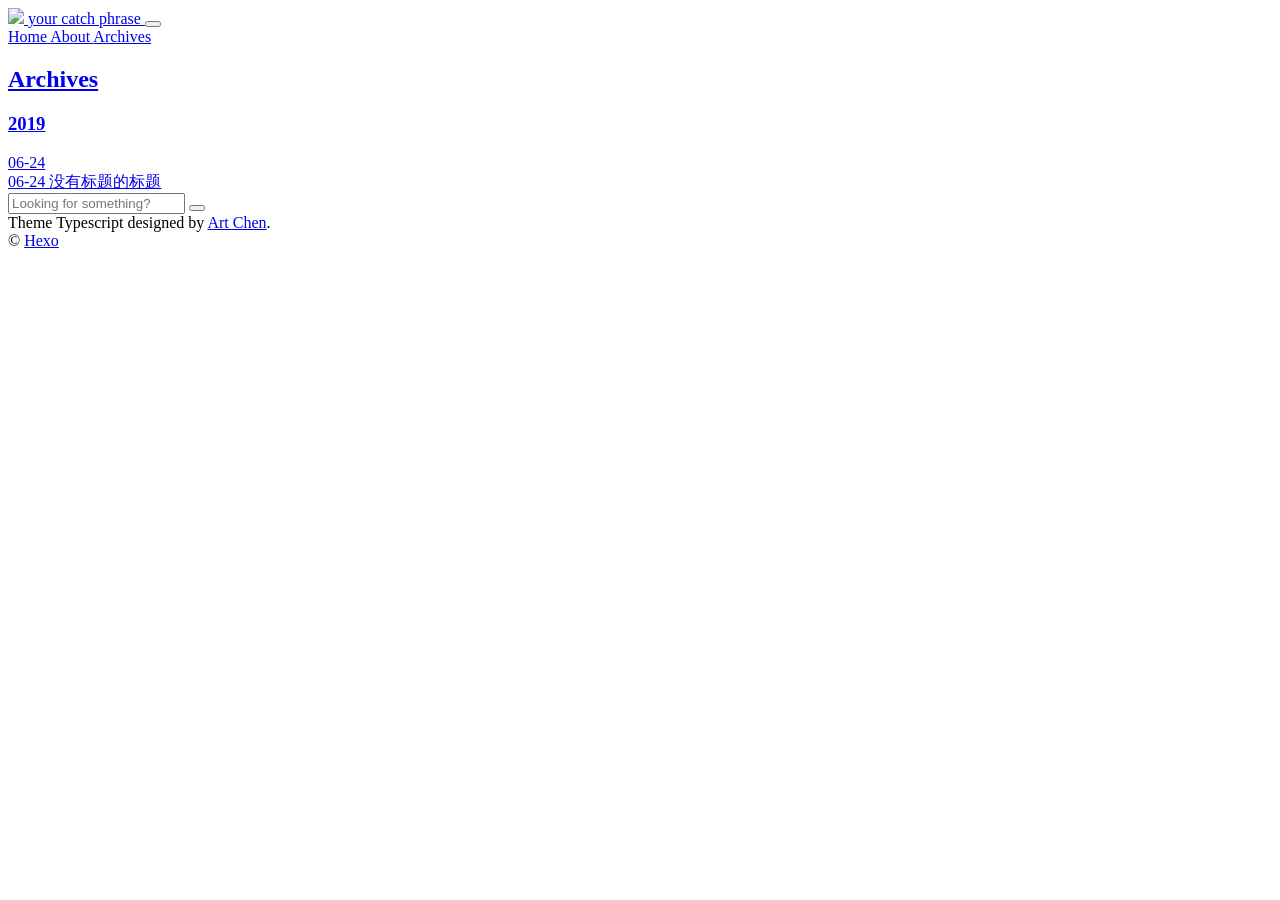
==== archives/index.html @ 8428f123 "Site updated: 2019-06-24 15:34:27" ====
<!DOCTYPE html><html><head><meta name="generator" content="Hexo 3.9.0"><meta charset="utf-8"><meta http-equiv="X-UA-Compatible" content="IE=edge"><title>Archives | Hexo</title><meta name="description" content="A minimal hexo theme."><meta name="keywords" content="hexo,theme,minimal,otakism"><meta name="HandheldFriendly" content="True"><meta name="apple-mobile-web-app-capable" content="yes"><meta name="viewport" content="width=device-width,initial-scale=1,maximum-scale=1"><meta property="og:type" content="website"><meta property="og:title" content="Hexo"><meta property="og:url" content="https://llokel.github.io/iceleaf/archives/index.html"><meta property="og:site_name" content="Hexo"><meta property="og:locale" content="default"><meta name="twitter:card" content="summary"><meta name="twitter:title" content="Hexo"><link rel="icon" href="/favicon.png"><script type="text/javascript">var HexoConfig={root:"/iceleaf/",search:{enabled:"true"}}</script><link href="https://fonts.googleapis.com/css?family=Inconsolata|Roboto:300,400,700" rel="stylesheet"><link rel="stylesheet" href="/iceleaf/style.css"><script>function setLoadingBarProgress(e){document.getElementById("loading-bar").style.width=e+"%"}</script></head></html><body><div id="loading-bar-wrapper"><div id="loading-bar"></div></div><script>setLoadingBarProgress(20)</script><div id="site-wrapper"><header id="header"><div id="header-wrapper" class="clearfix"><a id="logo" href="/iceleaf/"><img src="/iceleaf/images/logo.png"> <span id="site-desc">your catch phrase </span></a><button id="site-nav-switch"><span class="icon icon-menu"></span></button></div><aside id="site-menu"><nav><a href="/iceleaf/" class="nav-home nav">Home </a><a href="/iceleaf/about" class="nav-about nav">About </a><a href="/iceleaf/archives" class="nav-archives nav">Archives</a></nav></aside></header><script>setLoadingBarProgress(40)</script><main id="main" role="main"><article id="archive-page" class="post article white-box"><h2 class="title"><a href="/archives">Archives</a></h2><section class="archive"><h3 class="archive-item archive-year"><a id="archive-year-2019" href="/archives/2019/">2019</a></h3><div class="archive-item archive-post"><a href="/iceleaf/2019/06/24/hello-world/"><time>06-24</time> <span class="title"></span></a></div><div class="archive-item archive-post"><a href="/iceleaf/2019/06/24/talking/"><time>06-24</time> <span class="title">没有标题的标题</span></a></div></section></article><script>setLoadingBarProgress(60)</script></main><footer id="footer" class="clearfix"><div class="search"><form name="searchform" id="searchform" class="u-search-form"><input type="text" id="searchinput" class="u-search-input" placeholder="Looking for something?"> <button type="submit" id="u-search-btn-submit" class="u-search-btn-submit"><span class="icon icon-search"></span></button></form></div><div class="social-wrapper"><a href="/atom.xml" class="social rss" target="_blank" rel="external"><span class="icon icon-rss"></span></a></div><div>Theme <span class="codename">Typescript</span> designed by <a href="http://rakugaki.me/" target="_blank">Art Chen</a>.</div><div>&copy; <a href="/">Hexo</a></div></footer><script>setLoadingBarProgress(80)</script></div><script src="https://code.jquery.com/jquery-2.1.4.min.js"></script><script>window.jQuery||document.write('<script src="/js/jquery.min.js"><\/script>')</script><script src="/iceleaf/js/jquery.fitvids.js"></script><script>var GOOGLE_CUSTOM_SEARCH_API_KEY="",GOOGLE_CUSTOM_SEARCH_ENGINE_ID="",ALGOLIA_API_KEY="",ALGOLIA_APP_ID="",ALGOLIA_INDEX_NAME="",AZURE_SERVICE_NAME="",AZURE_INDEX_NAME="",AZURE_QUERY_KEY="",SEARCH_SERVICE="google",universalSearchConfig={};"google"===SEARCH_SERVICE?universalSearchConfig={searchService:SEARCH_SERVICE,apiKey:GOOGLE_CUSTOM_SEARCH_API_KEY,engineId:GOOGLE_CUSTOM_SEARCH_ENGINE_ID,imagePath:"/iceleaf/images/"}:"algolia"===SEARCH_SERVICE?universalSearchConfig={searchService:SEARCH_SERVICE,apiKey:ALGOLIA_API_KEY,appId:ALGOLIA_APP_ID,indexName:ALGOLIA_INDEX_NAME,imagePath:"/iceleaf/images/"}:"azure"===SEARCH_SERVICE&&(universalSearchConfig={searchService:SEARCH_SERVICE,serviceName:AZURE_SERVICE_NAME,indexName:AZURE_INDEX_NAME,apiKey:AZURE_QUERY_KEY,imagePath:"/iceleaf/images/"})</script><script src="/iceleaf/js/app.js"></script><script src="/iceleaf/js/search.js"></script><script>setLoadingBarProgress(100)</script></body>
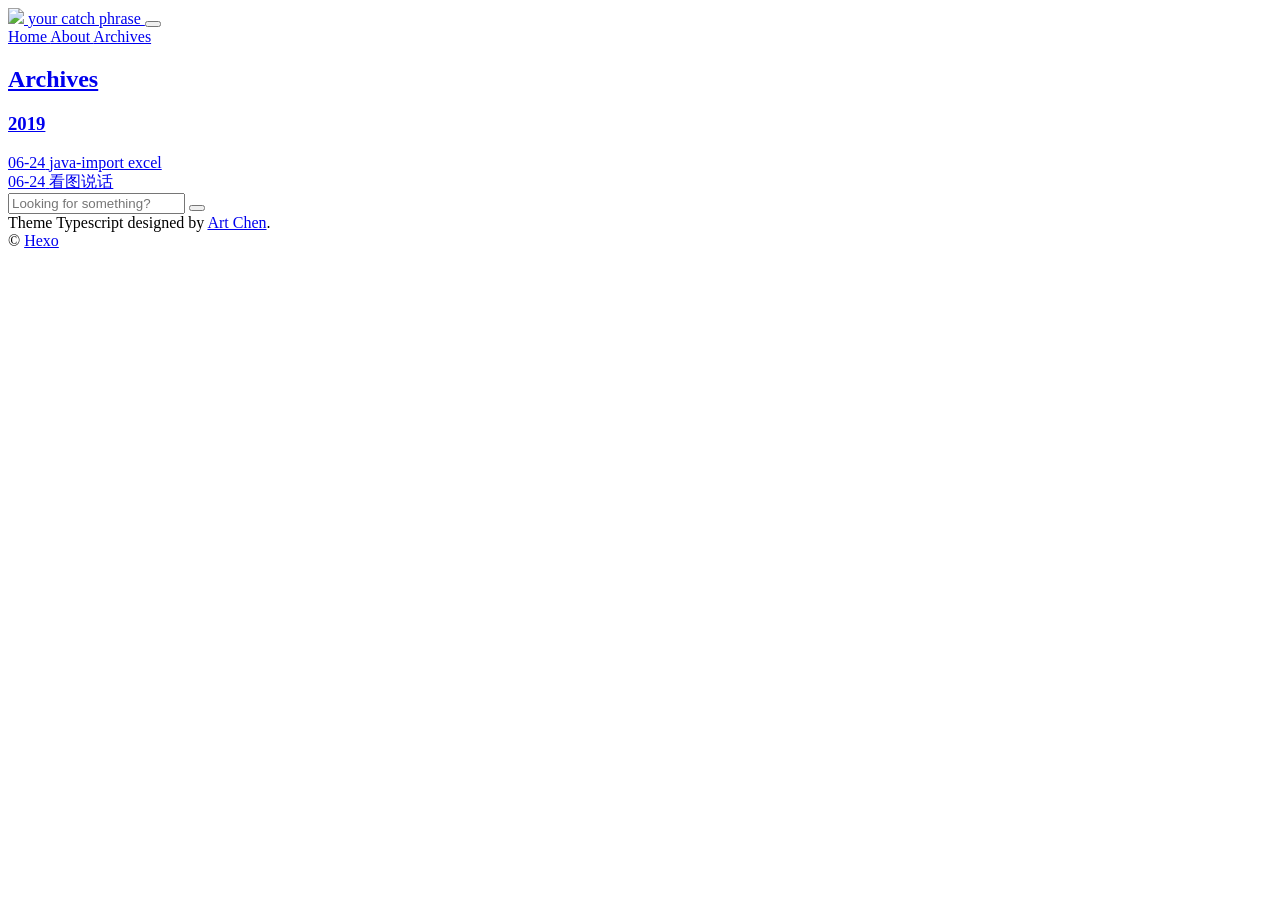
==== commit eb5c1e7c: "Site updated: 2019-06-24 15:47:05" ====
--- a/archives/index.html
+++ b/archives/index.html
@@ -1 +1 @@
-<!DOCTYPE html><html><head><meta name="generator" content="Hexo 3.9.0"><meta charset="utf-8"><meta http-equiv="X-UA-Compatible" content="IE=edge"><title>Archives | Hexo</title><meta name="description" content="A minimal hexo theme."><meta name="keywords" content="hexo,theme,minimal,otakism"><meta name="HandheldFriendly" content="True"><meta name="apple-mobile-web-app-capable" content="yes"><meta name="viewport" content="width=device-width,initial-scale=1,maximum-scale=1"><meta property="og:type" content="website"><meta property="og:title" content="Hexo"><meta property="og:url" content="https://llokel.github.io/iceleaf/archives/index.html"><meta property="og:site_name" content="Hexo"><meta property="og:locale" content="default"><meta name="twitter:card" content="summary"><meta name="twitter:title" content="Hexo"><link rel="icon" href="/favicon.png"><script type="text/javascript">var HexoConfig={root:"/iceleaf/",search:{enabled:"true"}}</script><link href="https://fonts.googleapis.com/css?family=Inconsolata|Roboto:300,400,700" rel="stylesheet"><link rel="stylesheet" href="/iceleaf/style.css"><script>function setLoadingBarProgress(e){document.getElementById("loading-bar").style.width=e+"%"}</script></head></html><body><div id="loading-bar-wrapper"><div id="loading-bar"></div></div><script>setLoadingBarProgress(20)</script><div id="site-wrapper"><header id="header"><div id="header-wrapper" class="clearfix"><a id="logo" href="/iceleaf/"><img src="/iceleaf/images/logo.png"> <span id="site-desc">your catch phrase </span></a><button id="site-nav-switch"><span class="icon icon-menu"></span></button></div><aside id="site-menu"><nav><a href="/iceleaf/" class="nav-home nav">Home </a><a href="/iceleaf/about" class="nav-about nav">About </a><a href="/iceleaf/archives" class="nav-archives nav">Archives</a></nav></aside></header><script>setLoadingBarProgress(40)</script><main id="main" role="main"><article id="archive-page" class="post article white-box"><h2 class="title"><a href="/archives">Archives</a></h2><section class="archive"><h3 class="archive-item archive-year"><a id="archive-year-2019" href="/archives/2019/">2019</a></h3><div class="archive-item archive-post"><a href="/iceleaf/2019/06/24/hello-world/"><time>06-24</time> <span class="title"></span></a></div><div class="archive-item archive-post"><a href="/iceleaf/2019/06/24/talking/"><time>06-24</time> <span class="title">没有标题的标题</span></a></div></section></article><script>setLoadingBarProgress(60)</script></main><footer id="footer" class="clearfix"><div class="search"><form name="searchform" id="searchform" class="u-search-form"><input type="text" id="searchinput" class="u-search-input" placeholder="Looking for something?"> <button type="submit" id="u-search-btn-submit" class="u-search-btn-submit"><span class="icon icon-search"></span></button></form></div><div class="social-wrapper"><a href="/atom.xml" class="social rss" target="_blank" rel="external"><span class="icon icon-rss"></span></a></div><div>Theme <span class="codename">Typescript</span> designed by <a href="http://rakugaki.me/" target="_blank">Art Chen</a>.</div><div>&copy; <a href="/">Hexo</a></div></footer><script>setLoadingBarProgress(80)</script></div><script src="https://code.jquery.com/jquery-2.1.4.min.js"></script><script>window.jQuery||document.write('<script src="/js/jquery.min.js"><\/script>')</script><script src="/iceleaf/js/jquery.fitvids.js"></script><script>var GOOGLE_CUSTOM_SEARCH_API_KEY="",GOOGLE_CUSTOM_SEARCH_ENGINE_ID="",ALGOLIA_API_KEY="",ALGOLIA_APP_ID="",ALGOLIA_INDEX_NAME="",AZURE_SERVICE_NAME="",AZURE_INDEX_NAME="",AZURE_QUERY_KEY="",SEARCH_SERVICE="google",universalSearchConfig={};"google"===SEARCH_SERVICE?universalSearchConfig={searchService:SEARCH_SERVICE,apiKey:GOOGLE_CUSTOM_SEARCH_API_KEY,engineId:GOOGLE_CUSTOM_SEARCH_ENGINE_ID,imagePath:"/iceleaf/images/"}:"algolia"===SEARCH_SERVICE?universalSearchConfig={searchService:SEARCH_SERVICE,apiKey:ALGOLIA_API_KEY,appId:ALGOLIA_APP_ID,indexName:ALGOLIA_INDEX_NAME,imagePath:"/iceleaf/images/"}:"azure"===SEARCH_SERVICE&&(universalSearchConfig={searchService:SEARCH_SERVICE,serviceName:AZURE_SERVICE_NAME,indexName:AZURE_INDEX_NAME,apiKey:AZURE_QUERY_KEY,imagePath:"/iceleaf/images/"})</script><script src="/iceleaf/js/app.js"></script><script src="/iceleaf/js/search.js"></script><script>setLoadingBarProgress(100)</script></body>+<!DOCTYPE html><html><head><meta name="generator" content="Hexo 3.9.0"><meta charset="utf-8"><meta http-equiv="X-UA-Compatible" content="IE=edge"><title>Archives | Hexo</title><meta name="description" content="A minimal hexo theme."><meta name="keywords" content="hexo,theme,minimal,otakism"><meta name="HandheldFriendly" content="True"><meta name="apple-mobile-web-app-capable" content="yes"><meta name="viewport" content="width=device-width,initial-scale=1,maximum-scale=1"><meta property="og:type" content="website"><meta property="og:title" content="Hexo"><meta property="og:url" content="https://llokel.github.io/iceleaf/archives/index.html"><meta property="og:site_name" content="Hexo"><meta property="og:locale" content="default"><meta name="twitter:card" content="summary"><meta name="twitter:title" content="Hexo"><link rel="icon" href="/favicon.png"><script type="text/javascript">var HexoConfig={root:"/iceleaf/",search:{enabled:"true"}}</script><link href="https://fonts.googleapis.com/css?family=Inconsolata|Roboto:300,400,700" rel="stylesheet"><link rel="stylesheet" href="/iceleaf/style.css"><script>function setLoadingBarProgress(e){document.getElementById("loading-bar").style.width=e+"%"}</script></head></html><body><div id="loading-bar-wrapper"><div id="loading-bar"></div></div><script>setLoadingBarProgress(20)</script><div id="site-wrapper"><header id="header"><div id="header-wrapper" class="clearfix"><a id="logo" href="/iceleaf/"><img src="/iceleaf/images/logo.png"> <span id="site-desc">your catch phrase </span></a><button id="site-nav-switch"><span class="icon icon-menu"></span></button></div><aside id="site-menu"><nav><a href="/iceleaf/" class="nav-home nav">Home </a><a href="/iceleaf/about" class="nav-about nav">About </a><a href="/iceleaf/archives" class="nav-archives nav">Archives</a></nav></aside></header><script>setLoadingBarProgress(40)</script><main id="main" role="main"><article id="archive-page" class="post article white-box"><h2 class="title"><a href="/archives">Archives</a></h2><section class="archive"><h3 class="archive-item archive-year"><a id="archive-year-2019" href="/archives/2019/">2019</a></h3><div class="archive-item archive-post"><a href="/iceleaf/2019/06/24/java闲谈/"><time>06-24</time> <span class="title">java-import excel</span></a></div><div class="archive-item archive-post"><a href="/iceleaf/2019/06/24/talking/"><time>06-24</time> <span class="title">看图说话</span></a></div></section></article><script>setLoadingBarProgress(60)</script></main><footer id="footer" class="clearfix"><div class="search"><form name="searchform" id="searchform" class="u-search-form"><input type="text" id="searchinput" class="u-search-input" placeholder="Looking for something?"> <button type="submit" id="u-search-btn-submit" class="u-search-btn-submit"><span class="icon icon-search"></span></button></form></div><div class="social-wrapper"><a href="/atom.xml" class="social rss" target="_blank" rel="external"><span class="icon icon-rss"></span></a></div><div>Theme <span class="codename">Typescript</span> designed by <a href="http://rakugaki.me/" target="_blank">Art Chen</a>.</div><div>&copy; <a href="/">Hexo</a></div></footer><script>setLoadingBarProgress(80)</script></div><script src="https://code.jquery.com/jquery-2.1.4.min.js"></script><script>window.jQuery||document.write('<script src="/js/jquery.min.js"><\/script>')</script><script src="/iceleaf/js/jquery.fitvids.js"></script><script>var GOOGLE_CUSTOM_SEARCH_API_KEY="",GOOGLE_CUSTOM_SEARCH_ENGINE_ID="",ALGOLIA_API_KEY="",ALGOLIA_APP_ID="",ALGOLIA_INDEX_NAME="",AZURE_SERVICE_NAME="",AZURE_INDEX_NAME="",AZURE_QUERY_KEY="",SEARCH_SERVICE="google",universalSearchConfig={};"google"===SEARCH_SERVICE?universalSearchConfig={searchService:SEARCH_SERVICE,apiKey:GOOGLE_CUSTOM_SEARCH_API_KEY,engineId:GOOGLE_CUSTOM_SEARCH_ENGINE_ID,imagePath:"/iceleaf/images/"}:"algolia"===SEARCH_SERVICE?universalSearchConfig={searchService:SEARCH_SERVICE,apiKey:ALGOLIA_API_KEY,appId:ALGOLIA_APP_ID,indexName:ALGOLIA_INDEX_NAME,imagePath:"/iceleaf/images/"}:"azure"===SEARCH_SERVICE&&(universalSearchConfig={searchService:SEARCH_SERVICE,serviceName:AZURE_SERVICE_NAME,indexName:AZURE_INDEX_NAME,apiKey:AZURE_QUERY_KEY,imagePath:"/iceleaf/images/"})</script><script src="/iceleaf/js/app.js"></script><script src="/iceleaf/js/search.js"></script><script>setLoadingBarProgress(100)</script></body>
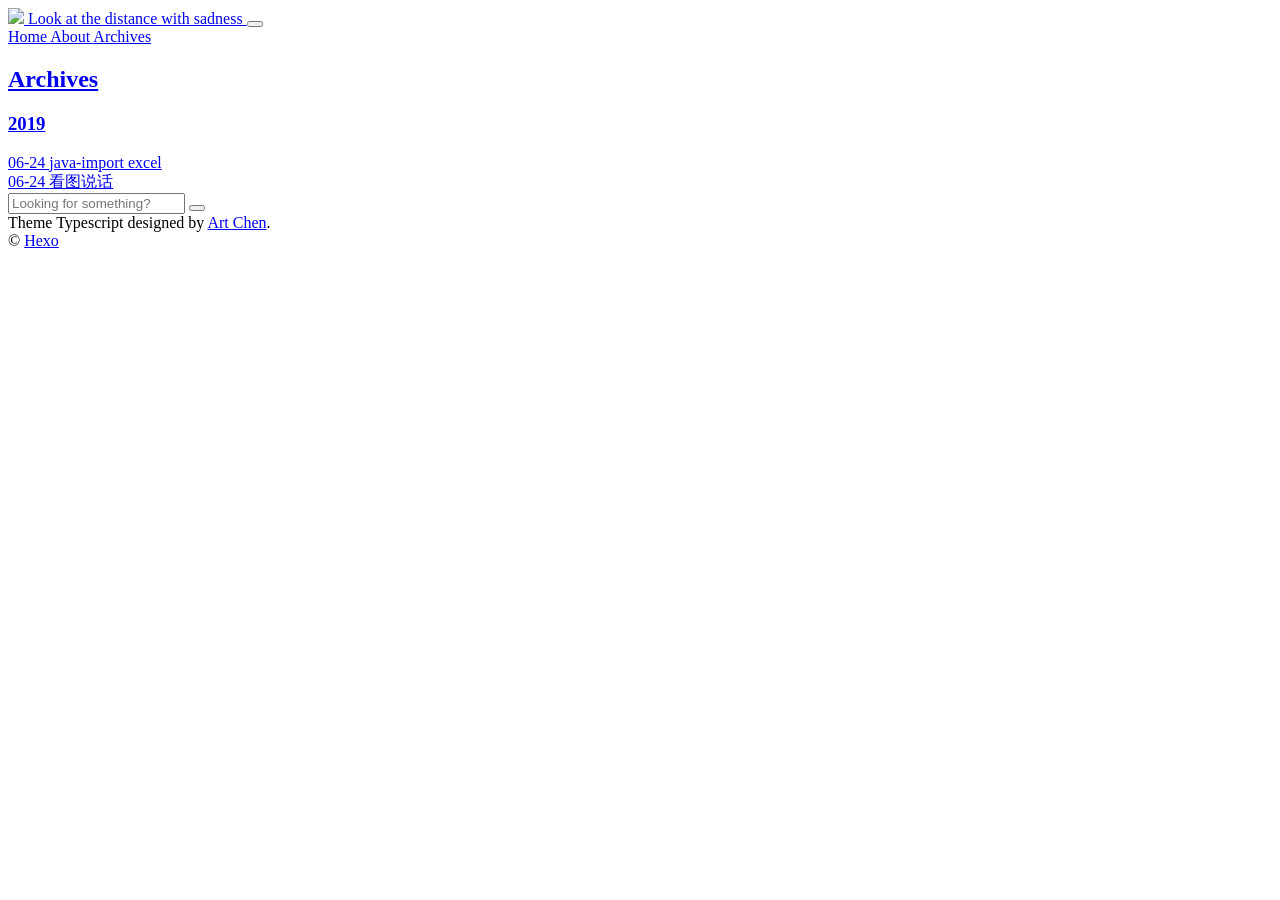
==== commit eccc1acd: "Site updated: 2019-06-24 16:25:36" ====
--- a/archives/index.html
+++ b/archives/index.html
@@ -1 +1 @@
-<!DOCTYPE html><html><head><meta name="generator" content="Hexo 3.9.0"><meta charset="utf-8"><meta http-equiv="X-UA-Compatible" content="IE=edge"><title>Archives | Hexo</title><meta name="description" content="A minimal hexo theme."><meta name="keywords" content="hexo,theme,minimal,otakism"><meta name="HandheldFriendly" content="True"><meta name="apple-mobile-web-app-capable" content="yes"><meta name="viewport" content="width=device-width,initial-scale=1,maximum-scale=1"><meta property="og:type" content="website"><meta property="og:title" content="Hexo"><meta property="og:url" content="https://llokel.github.io/iceleaf/archives/index.html"><meta property="og:site_name" content="Hexo"><meta property="og:locale" content="default"><meta name="twitter:card" content="summary"><meta name="twitter:title" content="Hexo"><link rel="icon" href="/favicon.png"><script type="text/javascript">var HexoConfig={root:"/iceleaf/",search:{enabled:"true"}}</script><link href="https://fonts.googleapis.com/css?family=Inconsolata|Roboto:300,400,700" rel="stylesheet"><link rel="stylesheet" href="/iceleaf/style.css"><script>function setLoadingBarProgress(e){document.getElementById("loading-bar").style.width=e+"%"}</script></head></html><body><div id="loading-bar-wrapper"><div id="loading-bar"></div></div><script>setLoadingBarProgress(20)</script><div id="site-wrapper"><header id="header"><div id="header-wrapper" class="clearfix"><a id="logo" href="/iceleaf/"><img src="/iceleaf/images/logo.png"> <span id="site-desc">your catch phrase </span></a><button id="site-nav-switch"><span class="icon icon-menu"></span></button></div><aside id="site-menu"><nav><a href="/iceleaf/" class="nav-home nav">Home </a><a href="/iceleaf/about" class="nav-about nav">About </a><a href="/iceleaf/archives" class="nav-archives nav">Archives</a></nav></aside></header><script>setLoadingBarProgress(40)</script><main id="main" role="main"><article id="archive-page" class="post article white-box"><h2 class="title"><a href="/archives">Archives</a></h2><section class="archive"><h3 class="archive-item archive-year"><a id="archive-year-2019" href="/archives/2019/">2019</a></h3><div class="archive-item archive-post"><a href="/iceleaf/2019/06/24/java闲谈/"><time>06-24</time> <span class="title">java-import excel</span></a></div><div class="archive-item archive-post"><a href="/iceleaf/2019/06/24/talking/"><time>06-24</time> <span class="title">看图说话</span></a></div></section></article><script>setLoadingBarProgress(60)</script></main><footer id="footer" class="clearfix"><div class="search"><form name="searchform" id="searchform" class="u-search-form"><input type="text" id="searchinput" class="u-search-input" placeholder="Looking for something?"> <button type="submit" id="u-search-btn-submit" class="u-search-btn-submit"><span class="icon icon-search"></span></button></form></div><div class="social-wrapper"><a href="/atom.xml" class="social rss" target="_blank" rel="external"><span class="icon icon-rss"></span></a></div><div>Theme <span class="codename">Typescript</span> designed by <a href="http://rakugaki.me/" target="_blank">Art Chen</a>.</div><div>&copy; <a href="/">Hexo</a></div></footer><script>setLoadingBarProgress(80)</script></div><script src="https://code.jquery.com/jquery-2.1.4.min.js"></script><script>window.jQuery||document.write('<script src="/js/jquery.min.js"><\/script>')</script><script src="/iceleaf/js/jquery.fitvids.js"></script><script>var GOOGLE_CUSTOM_SEARCH_API_KEY="",GOOGLE_CUSTOM_SEARCH_ENGINE_ID="",ALGOLIA_API_KEY="",ALGOLIA_APP_ID="",ALGOLIA_INDEX_NAME="",AZURE_SERVICE_NAME="",AZURE_INDEX_NAME="",AZURE_QUERY_KEY="",SEARCH_SERVICE="google",universalSearchConfig={};"google"===SEARCH_SERVICE?universalSearchConfig={searchService:SEARCH_SERVICE,apiKey:GOOGLE_CUSTOM_SEARCH_API_KEY,engineId:GOOGLE_CUSTOM_SEARCH_ENGINE_ID,imagePath:"/iceleaf/images/"}:"algolia"===SEARCH_SERVICE?universalSearchConfig={searchService:SEARCH_SERVICE,apiKey:ALGOLIA_API_KEY,appId:ALGOLIA_APP_ID,indexName:ALGOLIA_INDEX_NAME,imagePath:"/iceleaf/images/"}:"azure"===SEARCH_SERVICE&&(universalSearchConfig={searchService:SEARCH_SERVICE,serviceName:AZURE_SERVICE_NAME,indexName:AZURE_INDEX_NAME,apiKey:AZURE_QUERY_KEY,imagePath:"/iceleaf/images/"})</script><script src="/iceleaf/js/app.js"></script><script src="/iceleaf/js/search.js"></script><script>setLoadingBarProgress(100)</script></body>+<!DOCTYPE html><html><head><meta name="generator" content="Hexo 3.9.0"><meta charset="utf-8"><meta http-equiv="X-UA-Compatible" content="IE=edge"><title>Archives | Hexo</title><meta name="description" content="A minimal hexo theme."><meta name="keywords" content="hexo,theme,minimal"><meta name="HandheldFriendly" content="True"><meta name="apple-mobile-web-app-capable" content="yes"><meta name="viewport" content="width=device-width,initial-scale=1,maximum-scale=1"><meta property="og:type" content="website"><meta property="og:title" content="Hexo"><meta property="og:url" content="https://zh-ice.github.io/iceleaf/archives/index.html"><meta property="og:site_name" content="Hexo"><meta property="og:locale" content="default"><meta name="twitter:card" content="summary"><meta name="twitter:title" content="Hexo"><link rel="icon" href="/favicon.png"><script type="text/javascript">var HexoConfig={root:"/iceleaf/",search:{enabled:"true"}}</script><link href="https://fonts.googleapis.com/css?family=Inconsolata|Roboto:300,400,700" rel="stylesheet"><link rel="stylesheet" href="/iceleaf/style.css"><script>function setLoadingBarProgress(e){document.getElementById("loading-bar").style.width=e+"%"}</script></head></html><body><div id="loading-bar-wrapper"><div id="loading-bar"></div></div><script>setLoadingBarProgress(20)</script><div id="site-wrapper"><header id="header"><div id="header-wrapper" class="clearfix"><a id="logo" href="/iceleaf/"><img src="/iceleaf/images/logo.png"> <span id="site-desc">Look at the distance with sadness </span></a><button id="site-nav-switch"><span class="icon icon-menu"></span></button></div><aside id="site-menu"><nav><a href="/iceleaf/" class="nav-home nav">Home </a><a href="/iceleaf/about" class="nav-about nav">About </a><a href="/iceleaf/archives" class="nav-archives nav">Archives</a></nav></aside></header><script>setLoadingBarProgress(40)</script><main id="main" role="main"><article id="archive-page" class="post article white-box"><h2 class="title"><a href="/archives">Archives</a></h2><section class="archive"><h3 class="archive-item archive-year"><a id="archive-year-2019" href="/archives/2019/">2019</a></h3><div class="archive-item archive-post"><a href="/iceleaf/2019/06/24/java闲谈/"><time>06-24</time> <span class="title">java-import excel</span></a></div><div class="archive-item archive-post"><a href="/iceleaf/2019/06/24/talking/"><time>06-24</time> <span class="title">看图说话</span></a></div></section></article><script>setLoadingBarProgress(60)</script></main><footer id="footer" class="clearfix"><div class="search"><form name="searchform" id="searchform" class="u-search-form"><input type="text" id="searchinput" class="u-search-input" placeholder="Looking for something?"> <button type="submit" id="u-search-btn-submit" class="u-search-btn-submit"><span class="icon icon-search"></span></button></form></div><div class="social-wrapper"><a href="/atom.xml" class="social rss" target="_blank" rel="external"><span class="icon icon-rss"></span></a></div><div>Theme <span class="codename">Typescript</span> designed by <a href="http://rakugaki.me/" target="_blank">Art Chen</a>.</div><div>&copy; <a href="/">Hexo</a></div></footer><script>setLoadingBarProgress(80)</script></div><script src="https://code.jquery.com/jquery-2.1.4.min.js"></script><script>window.jQuery||document.write('<script src="/js/jquery.min.js"><\/script>')</script><script src="/iceleaf/js/jquery.fitvids.js"></script><script>var GOOGLE_CUSTOM_SEARCH_API_KEY="",GOOGLE_CUSTOM_SEARCH_ENGINE_ID="",ALGOLIA_API_KEY="",ALGOLIA_APP_ID="",ALGOLIA_INDEX_NAME="",AZURE_SERVICE_NAME="",AZURE_INDEX_NAME="",AZURE_QUERY_KEY="",SEARCH_SERVICE="google",universalSearchConfig={};"google"===SEARCH_SERVICE?universalSearchConfig={searchService:SEARCH_SERVICE,apiKey:GOOGLE_CUSTOM_SEARCH_API_KEY,engineId:GOOGLE_CUSTOM_SEARCH_ENGINE_ID,imagePath:"/iceleaf/images/"}:"algolia"===SEARCH_SERVICE?universalSearchConfig={searchService:SEARCH_SERVICE,apiKey:ALGOLIA_API_KEY,appId:ALGOLIA_APP_ID,indexName:ALGOLIA_INDEX_NAME,imagePath:"/iceleaf/images/"}:"azure"===SEARCH_SERVICE&&(universalSearchConfig={searchService:SEARCH_SERVICE,serviceName:AZURE_SERVICE_NAME,indexName:AZURE_INDEX_NAME,apiKey:AZURE_QUERY_KEY,imagePath:"/iceleaf/images/"})</script><script src="/iceleaf/js/app.js"></script><script src="/iceleaf/js/search.js"></script><script>setLoadingBarProgress(100)</script></body>
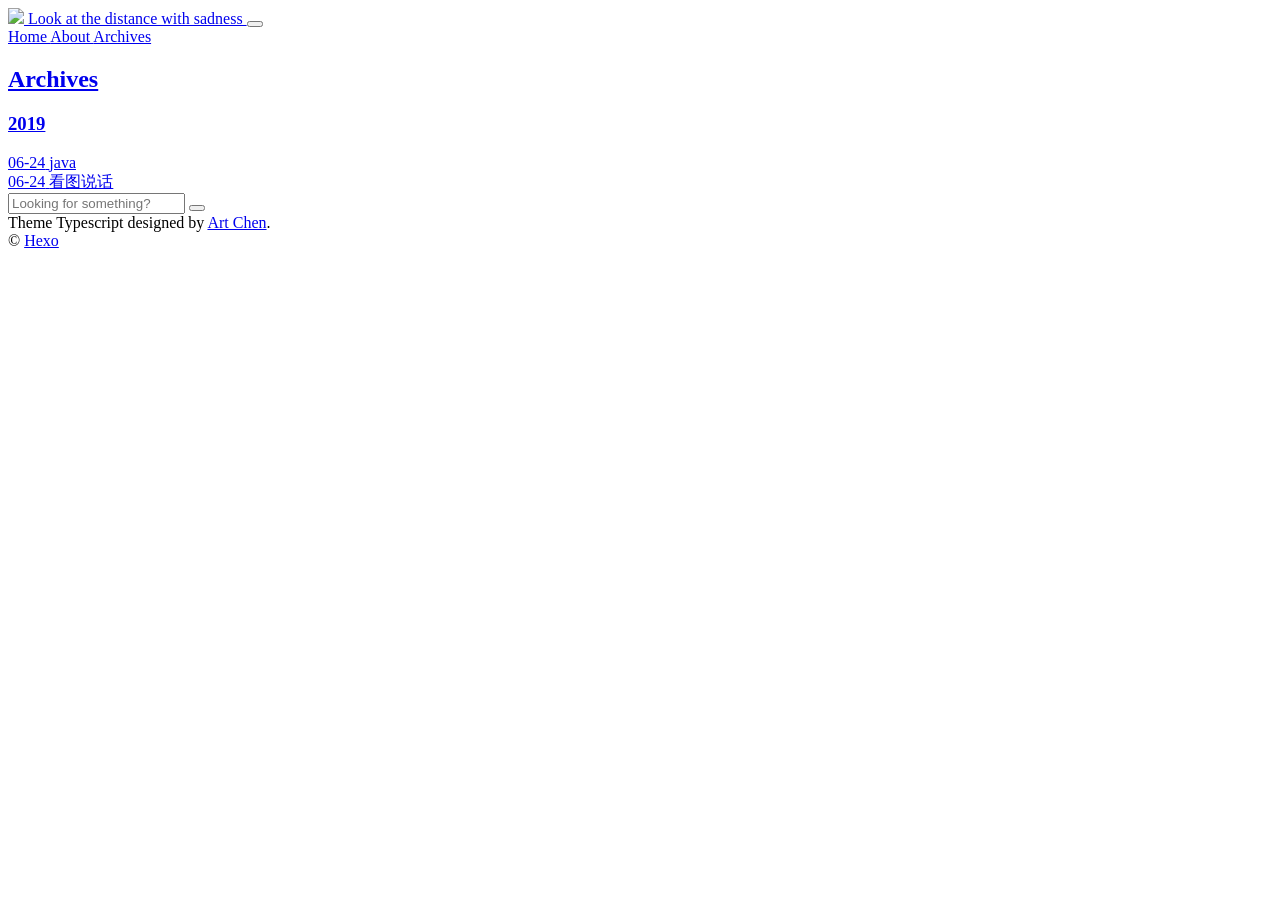
==== commit 7bb00ef5: "Site updated: 2019-06-24 16:59:51" ====
--- a/archives/index.html
+++ b/archives/index.html
@@ -1 +1 @@
-<!DOCTYPE html><html><head><meta name="generator" content="Hexo 3.9.0"><meta charset="utf-8"><meta http-equiv="X-UA-Compatible" content="IE=edge"><title>Archives | Hexo</title><meta name="description" content="A minimal hexo theme."><meta name="keywords" content="hexo,theme,minimal"><meta name="HandheldFriendly" content="True"><meta name="apple-mobile-web-app-capable" content="yes"><meta name="viewport" content="width=device-width,initial-scale=1,maximum-scale=1"><meta property="og:type" content="website"><meta property="og:title" content="Hexo"><meta property="og:url" content="https://zh-ice.github.io/iceleaf/archives/index.html"><meta property="og:site_name" content="Hexo"><meta property="og:locale" content="default"><meta name="twitter:card" content="summary"><meta name="twitter:title" content="Hexo"><link rel="icon" href="/favicon.png"><script type="text/javascript">var HexoConfig={root:"/iceleaf/",search:{enabled:"true"}}</script><link href="https://fonts.googleapis.com/css?family=Inconsolata|Roboto:300,400,700" rel="stylesheet"><link rel="stylesheet" href="/iceleaf/style.css"><script>function setLoadingBarProgress(e){document.getElementById("loading-bar").style.width=e+"%"}</script></head></html><body><div id="loading-bar-wrapper"><div id="loading-bar"></div></div><script>setLoadingBarProgress(20)</script><div id="site-wrapper"><header id="header"><div id="header-wrapper" class="clearfix"><a id="logo" href="/iceleaf/"><img src="/iceleaf/images/logo.png"> <span id="site-desc">Look at the distance with sadness </span></a><button id="site-nav-switch"><span class="icon icon-menu"></span></button></div><aside id="site-menu"><nav><a href="/iceleaf/" class="nav-home nav">Home </a><a href="/iceleaf/about" class="nav-about nav">About </a><a href="/iceleaf/archives" class="nav-archives nav">Archives</a></nav></aside></header><script>setLoadingBarProgress(40)</script><main id="main" role="main"><article id="archive-page" class="post article white-box"><h2 class="title"><a href="/archives">Archives</a></h2><section class="archive"><h3 class="archive-item archive-year"><a id="archive-year-2019" href="/archives/2019/">2019</a></h3><div class="archive-item archive-post"><a href="/iceleaf/2019/06/24/java闲谈/"><time>06-24</time> <span class="title">java-import excel</span></a></div><div class="archive-item archive-post"><a href="/iceleaf/2019/06/24/talking/"><time>06-24</time> <span class="title">看图说话</span></a></div></section></article><script>setLoadingBarProgress(60)</script></main><footer id="footer" class="clearfix"><div class="search"><form name="searchform" id="searchform" class="u-search-form"><input type="text" id="searchinput" class="u-search-input" placeholder="Looking for something?"> <button type="submit" id="u-search-btn-submit" class="u-search-btn-submit"><span class="icon icon-search"></span></button></form></div><div class="social-wrapper"><a href="/atom.xml" class="social rss" target="_blank" rel="external"><span class="icon icon-rss"></span></a></div><div>Theme <span class="codename">Typescript</span> designed by <a href="http://rakugaki.me/" target="_blank">Art Chen</a>.</div><div>&copy; <a href="/">Hexo</a></div></footer><script>setLoadingBarProgress(80)</script></div><script src="https://code.jquery.com/jquery-2.1.4.min.js"></script><script>window.jQuery||document.write('<script src="/js/jquery.min.js"><\/script>')</script><script src="/iceleaf/js/jquery.fitvids.js"></script><script>var GOOGLE_CUSTOM_SEARCH_API_KEY="",GOOGLE_CUSTOM_SEARCH_ENGINE_ID="",ALGOLIA_API_KEY="",ALGOLIA_APP_ID="",ALGOLIA_INDEX_NAME="",AZURE_SERVICE_NAME="",AZURE_INDEX_NAME="",AZURE_QUERY_KEY="",SEARCH_SERVICE="google",universalSearchConfig={};"google"===SEARCH_SERVICE?universalSearchConfig={searchService:SEARCH_SERVICE,apiKey:GOOGLE_CUSTOM_SEARCH_API_KEY,engineId:GOOGLE_CUSTOM_SEARCH_ENGINE_ID,imagePath:"/iceleaf/images/"}:"algolia"===SEARCH_SERVICE?universalSearchConfig={searchService:SEARCH_SERVICE,apiKey:ALGOLIA_API_KEY,appId:ALGOLIA_APP_ID,indexName:ALGOLIA_INDEX_NAME,imagePath:"/iceleaf/images/"}:"azure"===SEARCH_SERVICE&&(universalSearchConfig={searchService:SEARCH_SERVICE,serviceName:AZURE_SERVICE_NAME,indexName:AZURE_INDEX_NAME,apiKey:AZURE_QUERY_KEY,imagePath:"/iceleaf/images/"})</script><script src="/iceleaf/js/app.js"></script><script src="/iceleaf/js/search.js"></script><script>setLoadingBarProgress(100)</script></body>+<!DOCTYPE html><html><head><meta name="generator" content="Hexo 3.9.0"><meta charset="utf-8"><meta http-equiv="X-UA-Compatible" content="IE=edge"><title>Archives | Hexo</title><meta name="description" content="A minimal hexo theme."><meta name="keywords" content="hexo,theme,minimal"><meta name="HandheldFriendly" content="True"><meta name="apple-mobile-web-app-capable" content="yes"><meta name="viewport" content="width=device-width,initial-scale=1,maximum-scale=1"><meta property="og:type" content="website"><meta property="og:title" content="Hexo"><meta property="og:url" content="https://zh-ice.github.io/iceleaf/archives/index.html"><meta property="og:site_name" content="Hexo"><meta property="og:locale" content="default"><meta name="twitter:card" content="summary"><meta name="twitter:title" content="Hexo"><link rel="icon" href="/favicon.png"><script type="text/javascript">var HexoConfig={root:"/iceleaf/",search:{enabled:"true"}}</script><link href="https://fonts.googleapis.com/css?family=Inconsolata|Roboto:300,400,700" rel="stylesheet"><link rel="stylesheet" href="/iceleaf/style.css"><script>function setLoadingBarProgress(e){document.getElementById("loading-bar").style.width=e+"%"}</script></head></html><body><div id="loading-bar-wrapper"><div id="loading-bar"></div></div><script>setLoadingBarProgress(20)</script><div id="site-wrapper"><header id="header"><div id="header-wrapper" class="clearfix"><a id="logo" href="/iceleaf/"><img src="/iceleaf/images/logo.png"> <span id="site-desc">Look at the distance with sadness </span></a><button id="site-nav-switch"><span class="icon icon-menu"></span></button></div><aside id="site-menu"><nav><a href="/iceleaf/" class="nav-home nav">Home </a><a href="/iceleaf/about" class="nav-about nav">About </a><a href="/iceleaf/archives" class="nav-archives nav">Archives</a></nav></aside></header><script>setLoadingBarProgress(40)</script><main id="main" role="main"><article id="archive-page" class="post article white-box"><h2 class="title"><a href="/archives">Archives</a></h2><section class="archive"><h3 class="archive-item archive-year"><a id="archive-year-2019" href="/archives/2019/">2019</a></h3><div class="archive-item archive-post"><a href="/iceleaf/2019/06/24/java闲谈/"><time>06-24</time> <span class="title">java</span></a></div><div class="archive-item archive-post"><a href="/iceleaf/2019/06/24/talking/"><time>06-24</time> <span class="title">看图说话</span></a></div></section></article><script>setLoadingBarProgress(60)</script></main><footer id="footer" class="clearfix"><div class="search"><form name="searchform" id="searchform" class="u-search-form"><input type="text" id="searchinput" class="u-search-input" placeholder="Looking for something?"> <button type="submit" id="u-search-btn-submit" class="u-search-btn-submit"><span class="icon icon-search"></span></button></form></div><div class="social-wrapper"><a href="/atom.xml" class="social rss" target="_blank" rel="external"><span class="icon icon-rss"></span></a></div><div>Theme <span class="codename">Typescript</span> designed by <a href="http://rakugaki.me/" target="_blank">Art Chen</a>.</div><div>&copy; <a href="/">Hexo</a></div></footer><script>setLoadingBarProgress(80)</script></div><script src="https://code.jquery.com/jquery-2.1.4.min.js"></script><script>window.jQuery||document.write('<script src="/js/jquery.min.js"><\/script>')</script><script src="/iceleaf/js/jquery.fitvids.js"></script><script>var GOOGLE_CUSTOM_SEARCH_API_KEY="",GOOGLE_CUSTOM_SEARCH_ENGINE_ID="",ALGOLIA_API_KEY="",ALGOLIA_APP_ID="",ALGOLIA_INDEX_NAME="",AZURE_SERVICE_NAME="",AZURE_INDEX_NAME="",AZURE_QUERY_KEY="",SEARCH_SERVICE="google",universalSearchConfig={};"google"===SEARCH_SERVICE?universalSearchConfig={searchService:SEARCH_SERVICE,apiKey:GOOGLE_CUSTOM_SEARCH_API_KEY,engineId:GOOGLE_CUSTOM_SEARCH_ENGINE_ID,imagePath:"/iceleaf/images/"}:"algolia"===SEARCH_SERVICE?universalSearchConfig={searchService:SEARCH_SERVICE,apiKey:ALGOLIA_API_KEY,appId:ALGOLIA_APP_ID,indexName:ALGOLIA_INDEX_NAME,imagePath:"/iceleaf/images/"}:"azure"===SEARCH_SERVICE&&(universalSearchConfig={searchService:SEARCH_SERVICE,serviceName:AZURE_SERVICE_NAME,indexName:AZURE_INDEX_NAME,apiKey:AZURE_QUERY_KEY,imagePath:"/iceleaf/images/"})</script><script src="/iceleaf/js/app.js"></script><script src="/iceleaf/js/search.js"></script><script>setLoadingBarProgress(100)</script></body>
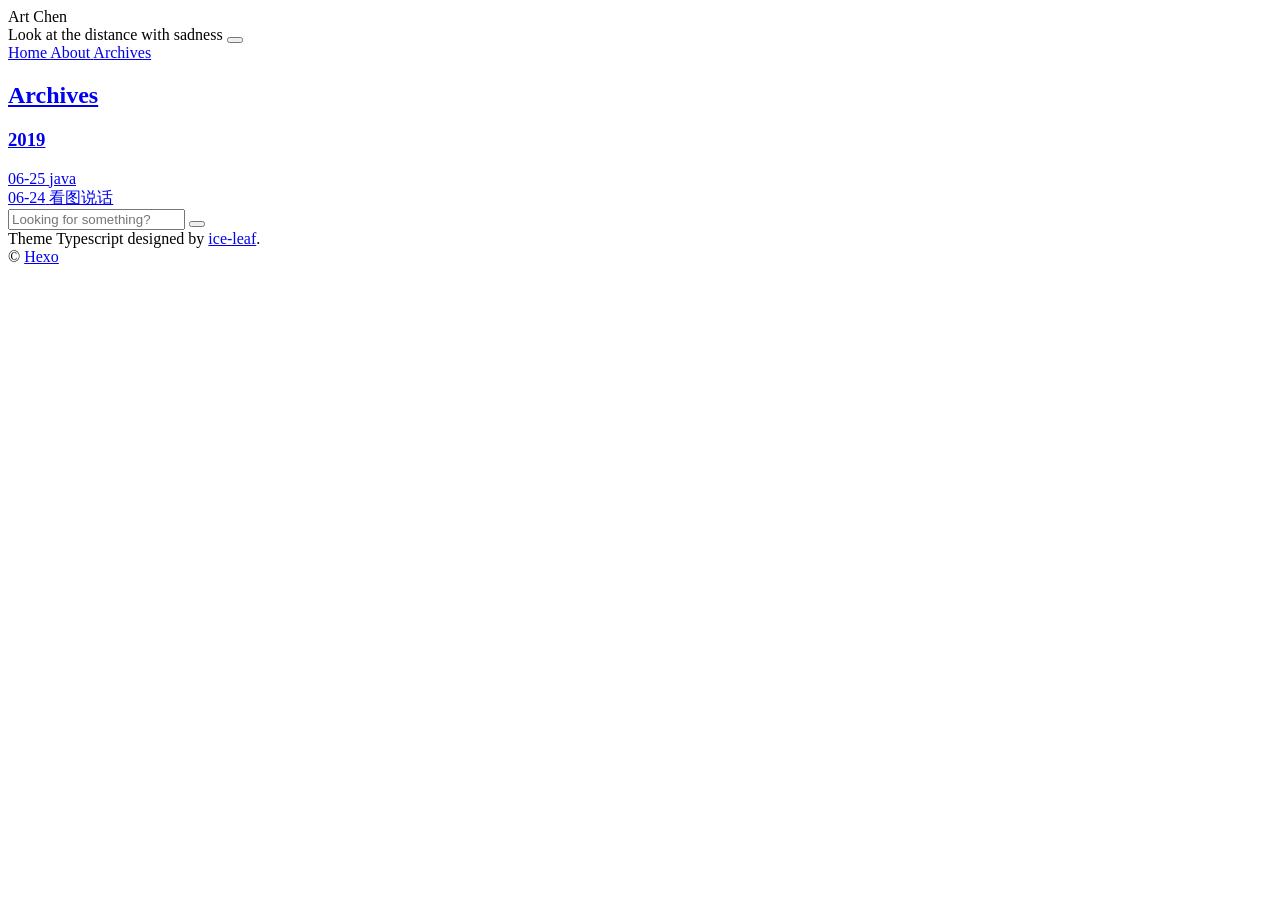
==== commit b6ea5583: "Site updated: 2019-07-09 21:56:15" ====
--- a/archives/index.html
+++ b/archives/index.html
@@ -1 +1 @@
-<!DOCTYPE html><html><head><meta name="generator" content="Hexo 3.9.0"><meta charset="utf-8"><meta http-equiv="X-UA-Compatible" content="IE=edge"><title>Archives | Hexo</title><meta name="description" content="A minimal hexo theme."><meta name="keywords" content="hexo,theme,minimal"><meta name="HandheldFriendly" content="True"><meta name="apple-mobile-web-app-capable" content="yes"><meta name="viewport" content="width=device-width,initial-scale=1,maximum-scale=1"><meta property="og:type" content="website"><meta property="og:title" content="Hexo"><meta property="og:url" content="https://zh-ice.github.io/iceleaf/archives/index.html"><meta property="og:site_name" content="Hexo"><meta property="og:locale" content="default"><meta name="twitter:card" content="summary"><meta name="twitter:title" content="Hexo"><link rel="icon" href="/favicon.png"><script type="text/javascript">var HexoConfig={root:"/iceleaf/",search:{enabled:"true"}}</script><link href="https://fonts.googleapis.com/css?family=Inconsolata|Roboto:300,400,700" rel="stylesheet"><link rel="stylesheet" href="/iceleaf/style.css"><script>function setLoadingBarProgress(e){document.getElementById("loading-bar").style.width=e+"%"}</script></head></html><body><div id="loading-bar-wrapper"><div id="loading-bar"></div></div><script>setLoadingBarProgress(20)</script><div id="site-wrapper"><header id="header"><div id="header-wrapper" class="clearfix"><a id="logo" href="/iceleaf/"><img src="/iceleaf/images/logo.png"> <span id="site-desc">Look at the distance with sadness </span></a><button id="site-nav-switch"><span class="icon icon-menu"></span></button></div><aside id="site-menu"><nav><a href="/iceleaf/" class="nav-home nav">Home </a><a href="/iceleaf/about" class="nav-about nav">About </a><a href="/iceleaf/archives" class="nav-archives nav">Archives</a></nav></aside></header><script>setLoadingBarProgress(40)</script><main id="main" role="main"><article id="archive-page" class="post article white-box"><h2 class="title"><a href="/archives">Archives</a></h2><section class="archive"><h3 class="archive-item archive-year"><a id="archive-year-2019" href="/archives/2019/">2019</a></h3><div class="archive-item archive-post"><a href="/iceleaf/2019/06/24/java闲谈/"><time>06-24</time> <span class="title">java</span></a></div><div class="archive-item archive-post"><a href="/iceleaf/2019/06/24/talking/"><time>06-24</time> <span class="title">看图说话</span></a></div></section></article><script>setLoadingBarProgress(60)</script></main><footer id="footer" class="clearfix"><div class="search"><form name="searchform" id="searchform" class="u-search-form"><input type="text" id="searchinput" class="u-search-input" placeholder="Looking for something?"> <button type="submit" id="u-search-btn-submit" class="u-search-btn-submit"><span class="icon icon-search"></span></button></form></div><div class="social-wrapper"><a href="/atom.xml" class="social rss" target="_blank" rel="external"><span class="icon icon-rss"></span></a></div><div>Theme <span class="codename">Typescript</span> designed by <a href="http://rakugaki.me/" target="_blank">Art Chen</a>.</div><div>&copy; <a href="/">Hexo</a></div></footer><script>setLoadingBarProgress(80)</script></div><script src="https://code.jquery.com/jquery-2.1.4.min.js"></script><script>window.jQuery||document.write('<script src="/js/jquery.min.js"><\/script>')</script><script src="/iceleaf/js/jquery.fitvids.js"></script><script>var GOOGLE_CUSTOM_SEARCH_API_KEY="",GOOGLE_CUSTOM_SEARCH_ENGINE_ID="",ALGOLIA_API_KEY="",ALGOLIA_APP_ID="",ALGOLIA_INDEX_NAME="",AZURE_SERVICE_NAME="",AZURE_INDEX_NAME="",AZURE_QUERY_KEY="",SEARCH_SERVICE="google",universalSearchConfig={};"google"===SEARCH_SERVICE?universalSearchConfig={searchService:SEARCH_SERVICE,apiKey:GOOGLE_CUSTOM_SEARCH_API_KEY,engineId:GOOGLE_CUSTOM_SEARCH_ENGINE_ID,imagePath:"/iceleaf/images/"}:"algolia"===SEARCH_SERVICE?universalSearchConfig={searchService:SEARCH_SERVICE,apiKey:ALGOLIA_API_KEY,appId:ALGOLIA_APP_ID,indexName:ALGOLIA_INDEX_NAME,imagePath:"/iceleaf/images/"}:"azure"===SEARCH_SERVICE&&(universalSearchConfig={searchService:SEARCH_SERVICE,serviceName:AZURE_SERVICE_NAME,indexName:AZURE_INDEX_NAME,apiKey:AZURE_QUERY_KEY,imagePath:"/iceleaf/images/"})</script><script src="/iceleaf/js/app.js"></script><script src="/iceleaf/js/search.js"></script><script>setLoadingBarProgress(100)</script></body>+<!DOCTYPE html><html><head><meta name="generator" content="Hexo 3.9.0"><meta charset="utf-8"><meta http-equiv="X-UA-Compatible" content="IE=edge"><title>Archives | Hexo</title><meta name="description" content="A minimal hexo theme."><meta name="keywords" content="hexo,theme,minimal"><meta name="HandheldFriendly" content="True"><meta name="apple-mobile-web-app-capable" content="yes"><meta name="viewport" content="width=device-width,initial-scale=1,maximum-scale=1"><meta property="og:type" content="website"><meta property="og:title" content="Hexo"><meta property="og:url" content="https://zh-ice.github.io/iceleaf/archives/index.html"><meta property="og:site_name" content="Hexo"><meta property="og:locale" content="default"><meta name="twitter:card" content="summary"><meta name="twitter:title" content="Hexo"><link rel="icon" href="/favicon.png"><script type="text/javascript">var HexoConfig={root:"/iceleaf/",search:{enabled:"true"}}</script><link href="https://fonts.googleapis.com/css?family=Inconsolata|Roboto:300,400,700" rel="stylesheet"><link rel="stylesheet" href="/iceleaf/style.css"><script>function setLoadingBarProgress(e){document.getElementById("loading-bar").style.width=e+"%"}</script>Art Chen</head></html><body><div id="loading-bar-wrapper"><div id="loading-bar"></div></div><script>setLoadingBarProgress(20)</script><div id="site-wrapper"><header id="header"><div id="header-wrapper" class="clearfix"><span id="site-desc">Look at the distance with sadness </span><button id="site-nav-switch"><span class="icon icon-menu"></span></button></div><aside id="site-menu"><nav><a href="/iceleaf/" class="nav-home nav">Home </a><a href="/iceleaf/about" class="nav-about nav">About </a><a href="/iceleaf/archives" class="nav-archives nav">Archives</a></nav></aside></header><script>setLoadingBarProgress(40)</script><main id="main" role="main"><article id="archive-page" class="post article white-box"><h2 class="title"><a href="/archives">Archives</a></h2><section class="archive"><h3 class="archive-item archive-year"><a id="archive-year-2019" href="/archives/2019/">2019</a></h3><div class="archive-item archive-post"><a href="/iceleaf/2019/06/25/java闲谈/"><time>06-25</time> <span class="title">java</span></a></div><div class="archive-item archive-post"><a href="/iceleaf/2019/06/24/普通/"><time>06-24</time> <span class="title">看图说话</span></a></div></section></article><script>setLoadingBarProgress(60)</script></main><footer id="footer" class="clearfix"><div class="search"><form name="searchform" id="searchform" class="u-search-form"><input type="text" id="searchinput" class="u-search-input" placeholder="Looking for something?"> <button type="submit" id="u-search-btn-submit" class="u-search-btn-submit"><span class="icon icon-search"></span></button></form></div><div class="social-wrapper"><a href="/atom.xml" class="social rss" target="_blank" rel="external"><span class="icon icon-rss"></span></a></div><div>Theme <span class="codename">Typescript</span> designed by <a href="https://zh-ice.github.io/iceleaf/" target="_blank">ice-leaf</a>.</div><div>&copy; <a href="/">Hexo</a></div></footer><script>setLoadingBarProgress(80)</script></div><script src="https://code.jquery.com/jquery-2.1.4.min.js"></script><script>window.jQuery||document.write('<script src="/js/jquery.min.js"><\/script>')</script><script src="/iceleaf/js/jquery.fitvids.js"></script><script>var GOOGLE_CUSTOM_SEARCH_API_KEY="",GOOGLE_CUSTOM_SEARCH_ENGINE_ID="",ALGOLIA_API_KEY="",ALGOLIA_APP_ID="",ALGOLIA_INDEX_NAME="",AZURE_SERVICE_NAME="",AZURE_INDEX_NAME="",AZURE_QUERY_KEY="",SEARCH_SERVICE="google",universalSearchConfig={};"google"===SEARCH_SERVICE?universalSearchConfig={searchService:SEARCH_SERVICE,apiKey:GOOGLE_CUSTOM_SEARCH_API_KEY,engineId:GOOGLE_CUSTOM_SEARCH_ENGINE_ID,imagePath:"/iceleaf/images/"}:"algolia"===SEARCH_SERVICE?universalSearchConfig={searchService:SEARCH_SERVICE,apiKey:ALGOLIA_API_KEY,appId:ALGOLIA_APP_ID,indexName:ALGOLIA_INDEX_NAME,imagePath:"/iceleaf/images/"}:"azure"===SEARCH_SERVICE&&(universalSearchConfig={searchService:SEARCH_SERVICE,serviceName:AZURE_SERVICE_NAME,indexName:AZURE_INDEX_NAME,apiKey:AZURE_QUERY_KEY,imagePath:"/iceleaf/images/"})</script><script src="/iceleaf/js/app.js"></script><script src="/iceleaf/js/search.js"></script><script>setLoadingBarProgress(100)</script></body>
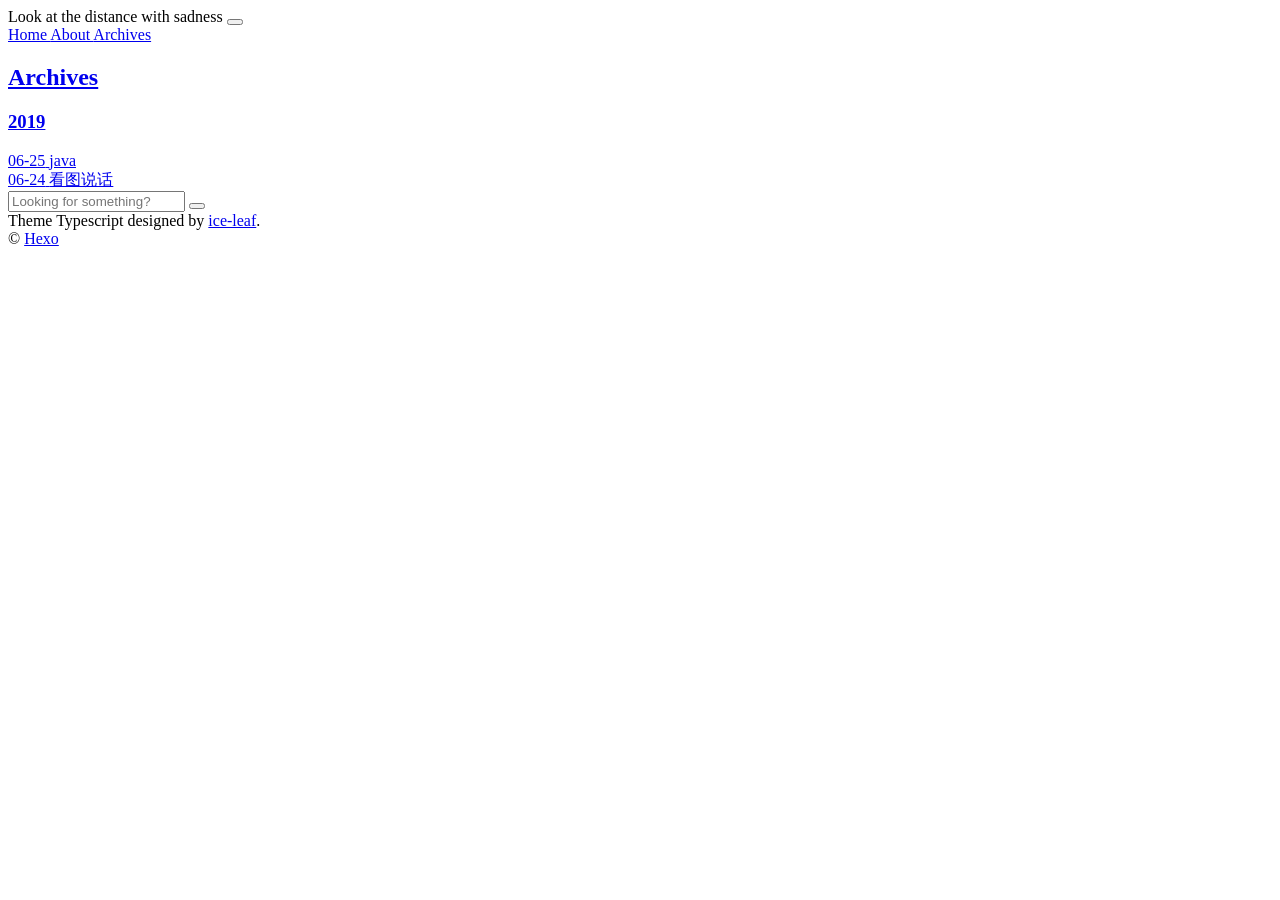
==== commit dbfb4285: "Site updated: 2019-07-10 10:03:36" ====
--- a/archives/index.html
+++ b/archives/index.html
@@ -1 +1 @@
-<!DOCTYPE html><html><head><meta name="generator" content="Hexo 3.9.0"><meta charset="utf-8"><meta http-equiv="X-UA-Compatible" content="IE=edge"><title>Archives | Hexo</title><meta name="description" content="A minimal hexo theme."><meta name="keywords" content="hexo,theme,minimal"><meta name="HandheldFriendly" content="True"><meta name="apple-mobile-web-app-capable" content="yes"><meta name="viewport" content="width=device-width,initial-scale=1,maximum-scale=1"><meta property="og:type" content="website"><meta property="og:title" content="Hexo"><meta property="og:url" content="https://zh-ice.github.io/iceleaf/archives/index.html"><meta property="og:site_name" content="Hexo"><meta property="og:locale" content="default"><meta name="twitter:card" content="summary"><meta name="twitter:title" content="Hexo"><link rel="icon" href="/favicon.png"><script type="text/javascript">var HexoConfig={root:"/iceleaf/",search:{enabled:"true"}}</script><link href="https://fonts.googleapis.com/css?family=Inconsolata|Roboto:300,400,700" rel="stylesheet"><link rel="stylesheet" href="/iceleaf/style.css"><script>function setLoadingBarProgress(e){document.getElementById("loading-bar").style.width=e+"%"}</script>Art Chen</head></html><body><div id="loading-bar-wrapper"><div id="loading-bar"></div></div><script>setLoadingBarProgress(20)</script><div id="site-wrapper"><header id="header"><div id="header-wrapper" class="clearfix"><span id="site-desc">Look at the distance with sadness </span><button id="site-nav-switch"><span class="icon icon-menu"></span></button></div><aside id="site-menu"><nav><a href="/iceleaf/" class="nav-home nav">Home </a><a href="/iceleaf/about" class="nav-about nav">About </a><a href="/iceleaf/archives" class="nav-archives nav">Archives</a></nav></aside></header><script>setLoadingBarProgress(40)</script><main id="main" role="main"><article id="archive-page" class="post article white-box"><h2 class="title"><a href="/archives">Archives</a></h2><section class="archive"><h3 class="archive-item archive-year"><a id="archive-year-2019" href="/archives/2019/">2019</a></h3><div class="archive-item archive-post"><a href="/iceleaf/2019/06/25/java闲谈/"><time>06-25</time> <span class="title">java</span></a></div><div class="archive-item archive-post"><a href="/iceleaf/2019/06/24/普通/"><time>06-24</time> <span class="title">看图说话</span></a></div></section></article><script>setLoadingBarProgress(60)</script></main><footer id="footer" class="clearfix"><div class="search"><form name="searchform" id="searchform" class="u-search-form"><input type="text" id="searchinput" class="u-search-input" placeholder="Looking for something?"> <button type="submit" id="u-search-btn-submit" class="u-search-btn-submit"><span class="icon icon-search"></span></button></form></div><div class="social-wrapper"><a href="/atom.xml" class="social rss" target="_blank" rel="external"><span class="icon icon-rss"></span></a></div><div>Theme <span class="codename">Typescript</span> designed by <a href="https://zh-ice.github.io/iceleaf/" target="_blank">ice-leaf</a>.</div><div>&copy; <a href="/">Hexo</a></div></footer><script>setLoadingBarProgress(80)</script></div><script src="https://code.jquery.com/jquery-2.1.4.min.js"></script><script>window.jQuery||document.write('<script src="/js/jquery.min.js"><\/script>')</script><script src="/iceleaf/js/jquery.fitvids.js"></script><script>var GOOGLE_CUSTOM_SEARCH_API_KEY="",GOOGLE_CUSTOM_SEARCH_ENGINE_ID="",ALGOLIA_API_KEY="",ALGOLIA_APP_ID="",ALGOLIA_INDEX_NAME="",AZURE_SERVICE_NAME="",AZURE_INDEX_NAME="",AZURE_QUERY_KEY="",SEARCH_SERVICE="google",universalSearchConfig={};"google"===SEARCH_SERVICE?universalSearchConfig={searchService:SEARCH_SERVICE,apiKey:GOOGLE_CUSTOM_SEARCH_API_KEY,engineId:GOOGLE_CUSTOM_SEARCH_ENGINE_ID,imagePath:"/iceleaf/images/"}:"algolia"===SEARCH_SERVICE?universalSearchConfig={searchService:SEARCH_SERVICE,apiKey:ALGOLIA_API_KEY,appId:ALGOLIA_APP_ID,indexName:ALGOLIA_INDEX_NAME,imagePath:"/iceleaf/images/"}:"azure"===SEARCH_SERVICE&&(universalSearchConfig={searchService:SEARCH_SERVICE,serviceName:AZURE_SERVICE_NAME,indexName:AZURE_INDEX_NAME,apiKey:AZURE_QUERY_KEY,imagePath:"/iceleaf/images/"})</script><script src="/iceleaf/js/app.js"></script><script src="/iceleaf/js/search.js"></script><script>setLoadingBarProgress(100)</script></body>+<!DOCTYPE html><html><head><meta name="generator" content="Hexo 3.9.0"><meta charset="utf-8"><meta http-equiv="X-UA-Compatible" content="IE=edge"><title>Archives | Hexo</title><meta name="description" content="A minimal hexo theme."><meta name="keywords" content="hexo,theme,minimal"><meta name="HandheldFriendly" content="True"><meta name="apple-mobile-web-app-capable" content="yes"><meta name="viewport" content="width=device-width,initial-scale=1,maximum-scale=1"><meta property="og:type" content="website"><meta property="og:title" content="Hexo"><meta property="og:url" content="https://zh-ice.github.io/iceleaf/archives/index.html"><meta property="og:site_name" content="Hexo"><meta property="og:locale" content="default"><meta name="twitter:card" content="summary"><meta name="twitter:title" content="Hexo"><link rel="icon" href="/favicon.png"><script type="text/javascript">var HexoConfig={root:"/iceleaf/",search:{enabled:"true"}}</script><link href="https://fonts.googleapis.com/css?family=Inconsolata|Roboto:300,400,700" rel="stylesheet"><link rel="stylesheet" href="/iceleaf/style.css"><script>function setLoadingBarProgress(e){document.getElementById("loading-bar").style.width=e+"%"}</script></head></html><body><div id="loading-bar-wrapper"><div id="loading-bar"></div></div><script>setLoadingBarProgress(20)</script><div id="site-wrapper"><header id="header"><div id="header-wrapper" class="clearfix"><span id="site-desc">Look at the distance with sadness </span><button id="site-nav-switch"><span class="icon icon-menu"></span></button></div><aside id="site-menu"><nav><a href="/iceleaf/" class="nav-home nav">Home </a><a href="/iceleaf/about" class="nav-about nav">About </a><a href="/iceleaf/archives" class="nav-archives nav">Archives</a></nav></aside></header><script>setLoadingBarProgress(40)</script><main id="main" role="main"><article id="archive-page" class="post article white-box"><h2 class="title"><a href="/archives">Archives</a></h2><section class="archive"><h3 class="archive-item archive-year"><a id="archive-year-2019" href="/archives/2019/">2019</a></h3><div class="archive-item archive-post"><a href="/iceleaf/2019/06/25/java闲谈/"><time>06-25</time> <span class="title">java</span></a></div><div class="archive-item archive-post"><a href="/iceleaf/2019/06/24/普通/"><time>06-24</time> <span class="title">看图说话</span></a></div></section></article><script>setLoadingBarProgress(60)</script></main><footer id="footer" class="clearfix"><div class="search"><form name="searchform" id="searchform" class="u-search-form"><input type="text" id="searchinput" class="u-search-input" placeholder="Looking for something?"> <button type="submit" id="u-search-btn-submit" class="u-search-btn-submit"><span class="icon icon-search"></span></button></form></div><div class="social-wrapper"><a href="/atom.xml" class="social rss" target="_blank" rel="external"><span class="icon icon-rss"></span></a></div><div>Theme <span class="codename">Typescript</span> designed by <a href="https://zh-ice.github.io/iceleaf/" target="_blank">ice-leaf</a>.</div><div>&copy; <a href="/">Hexo</a></div></footer><script>setLoadingBarProgress(80)</script></div><script src="https://code.jquery.com/jquery-2.1.4.min.js"></script><script>window.jQuery||document.write('<script src="/js/jquery.min.js"><\/script>')</script><script src="/iceleaf/js/jquery.fitvids.js"></script><script>var GOOGLE_CUSTOM_SEARCH_API_KEY="",GOOGLE_CUSTOM_SEARCH_ENGINE_ID="",ALGOLIA_API_KEY="",ALGOLIA_APP_ID="",ALGOLIA_INDEX_NAME="",AZURE_SERVICE_NAME="",AZURE_INDEX_NAME="",AZURE_QUERY_KEY="",SEARCH_SERVICE="google",universalSearchConfig={};"google"===SEARCH_SERVICE?universalSearchConfig={searchService:SEARCH_SERVICE,apiKey:GOOGLE_CUSTOM_SEARCH_API_KEY,engineId:GOOGLE_CUSTOM_SEARCH_ENGINE_ID,imagePath:"/iceleaf/images/"}:"algolia"===SEARCH_SERVICE?universalSearchConfig={searchService:SEARCH_SERVICE,apiKey:ALGOLIA_API_KEY,appId:ALGOLIA_APP_ID,indexName:ALGOLIA_INDEX_NAME,imagePath:"/iceleaf/images/"}:"azure"===SEARCH_SERVICE&&(universalSearchConfig={searchService:SEARCH_SERVICE,serviceName:AZURE_SERVICE_NAME,indexName:AZURE_INDEX_NAME,apiKey:AZURE_QUERY_KEY,imagePath:"/iceleaf/images/"})</script><script src="/iceleaf/js/app.js"></script><script src="/iceleaf/js/search.js"></script><script>setLoadingBarProgress(100)</script></body>
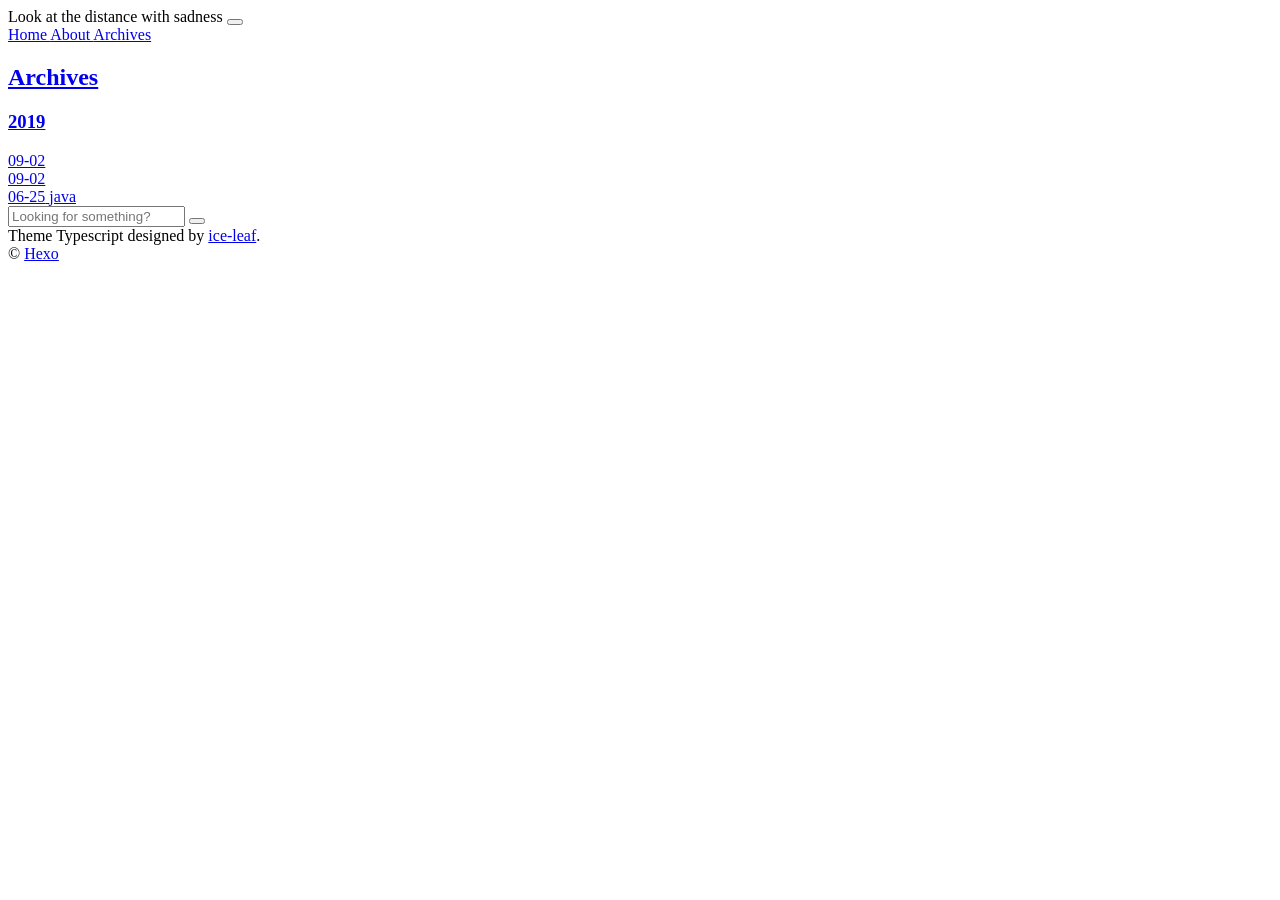
==== commit fbef58b0: "Site updated: 2019-09-02 17:45:12" ====
--- a/archives/index.html
+++ b/archives/index.html
@@ -1 +1 @@
-<!DOCTYPE html><html><head><meta name="generator" content="Hexo 3.9.0"><meta charset="utf-8"><meta http-equiv="X-UA-Compatible" content="IE=edge"><title>Archives | Hexo</title><meta name="description" content="A minimal hexo theme."><meta name="keywords" content="hexo,theme,minimal"><meta name="HandheldFriendly" content="True"><meta name="apple-mobile-web-app-capable" content="yes"><meta name="viewport" content="width=device-width,initial-scale=1,maximum-scale=1"><meta property="og:type" content="website"><meta property="og:title" content="Hexo"><meta property="og:url" content="https://zh-ice.github.io/iceleaf/archives/index.html"><meta property="og:site_name" content="Hexo"><meta property="og:locale" content="default"><meta name="twitter:card" content="summary"><meta name="twitter:title" content="Hexo"><link rel="icon" href="/favicon.png"><script type="text/javascript">var HexoConfig={root:"/iceleaf/",search:{enabled:"true"}}</script><link href="https://fonts.googleapis.com/css?family=Inconsolata|Roboto:300,400,700" rel="stylesheet"><link rel="stylesheet" href="/iceleaf/style.css"><script>function setLoadingBarProgress(e){document.getElementById("loading-bar").style.width=e+"%"}</script></head></html><body><div id="loading-bar-wrapper"><div id="loading-bar"></div></div><script>setLoadingBarProgress(20)</script><div id="site-wrapper"><header id="header"><div id="header-wrapper" class="clearfix"><span id="site-desc">Look at the distance with sadness </span><button id="site-nav-switch"><span class="icon icon-menu"></span></button></div><aside id="site-menu"><nav><a href="/iceleaf/" class="nav-home nav">Home </a><a href="/iceleaf/about" class="nav-about nav">About </a><a href="/iceleaf/archives" class="nav-archives nav">Archives</a></nav></aside></header><script>setLoadingBarProgress(40)</script><main id="main" role="main"><article id="archive-page" class="post article white-box"><h2 class="title"><a href="/archives">Archives</a></h2><section class="archive"><h3 class="archive-item archive-year"><a id="archive-year-2019" href="/archives/2019/">2019</a></h3><div class="archive-item archive-post"><a href="/iceleaf/2019/06/25/java闲谈/"><time>06-25</time> <span class="title">java</span></a></div><div class="archive-item archive-post"><a href="/iceleaf/2019/06/24/普通/"><time>06-24</time> <span class="title">看图说话</span></a></div></section></article><script>setLoadingBarProgress(60)</script></main><footer id="footer" class="clearfix"><div class="search"><form name="searchform" id="searchform" class="u-search-form"><input type="text" id="searchinput" class="u-search-input" placeholder="Looking for something?"> <button type="submit" id="u-search-btn-submit" class="u-search-btn-submit"><span class="icon icon-search"></span></button></form></div><div class="social-wrapper"><a href="/atom.xml" class="social rss" target="_blank" rel="external"><span class="icon icon-rss"></span></a></div><div>Theme <span class="codename">Typescript</span> designed by <a href="https://zh-ice.github.io/iceleaf/" target="_blank">ice-leaf</a>.</div><div>&copy; <a href="/">Hexo</a></div></footer><script>setLoadingBarProgress(80)</script></div><script src="https://code.jquery.com/jquery-2.1.4.min.js"></script><script>window.jQuery||document.write('<script src="/js/jquery.min.js"><\/script>')</script><script src="/iceleaf/js/jquery.fitvids.js"></script><script>var GOOGLE_CUSTOM_SEARCH_API_KEY="",GOOGLE_CUSTOM_SEARCH_ENGINE_ID="",ALGOLIA_API_KEY="",ALGOLIA_APP_ID="",ALGOLIA_INDEX_NAME="",AZURE_SERVICE_NAME="",AZURE_INDEX_NAME="",AZURE_QUERY_KEY="",SEARCH_SERVICE="google",universalSearchConfig={};"google"===SEARCH_SERVICE?universalSearchConfig={searchService:SEARCH_SERVICE,apiKey:GOOGLE_CUSTOM_SEARCH_API_KEY,engineId:GOOGLE_CUSTOM_SEARCH_ENGINE_ID,imagePath:"/iceleaf/images/"}:"algolia"===SEARCH_SERVICE?universalSearchConfig={searchService:SEARCH_SERVICE,apiKey:ALGOLIA_API_KEY,appId:ALGOLIA_APP_ID,indexName:ALGOLIA_INDEX_NAME,imagePath:"/iceleaf/images/"}:"azure"===SEARCH_SERVICE&&(universalSearchConfig={searchService:SEARCH_SERVICE,serviceName:AZURE_SERVICE_NAME,indexName:AZURE_INDEX_NAME,apiKey:AZURE_QUERY_KEY,imagePath:"/iceleaf/images/"})</script><script src="/iceleaf/js/app.js"></script><script src="/iceleaf/js/search.js"></script><script>setLoadingBarProgress(100)</script></body>+<!DOCTYPE html><html><head><meta name="generator" content="Hexo 3.9.0"><meta charset="utf-8"><meta http-equiv="X-UA-Compatible" content="IE=edge"><title>Archives | Hexo</title><meta name="description" content="A minimal hexo theme."><meta name="keywords" content="hexo,theme,minimal"><meta name="HandheldFriendly" content="True"><meta name="apple-mobile-web-app-capable" content="yes"><meta name="viewport" content="width=device-width,initial-scale=1,maximum-scale=1"><meta property="og:type" content="website"><meta property="og:title" content="Hexo"><meta property="og:url" content="https://zh-ice.github.io/iceleaf/archives/index.html"><meta property="og:site_name" content="Hexo"><meta property="og:locale" content="default"><meta name="twitter:card" content="summary"><meta name="twitter:title" content="Hexo"><link rel="icon" href="/favicon.png"><script type="text/javascript">var HexoConfig={root:"/iceleaf/",search:{enabled:"true"}}</script><link href="https://fonts.googleapis.com/css?family=Inconsolata|Roboto:300,400,700" rel="stylesheet"><link rel="stylesheet" href="/iceleaf/style.css"><script>function setLoadingBarProgress(e){document.getElementById("loading-bar").style.width=e+"%"}</script></head></html><body><div id="loading-bar-wrapper"><div id="loading-bar"></div></div><script>setLoadingBarProgress(20)</script><div id="site-wrapper"><header id="header"><div id="header-wrapper" class="clearfix"><span id="site-desc">Look at the distance with sadness </span><button id="site-nav-switch"><span class="icon icon-menu"></span></button></div><aside id="site-menu"><nav><a href="/iceleaf/" class="nav-home nav">Home </a><a href="/iceleaf/about" class="nav-about nav">About </a><a href="/iceleaf/archives" class="nav-archives nav">Archives</a></nav></aside></header><script>setLoadingBarProgress(40)</script><main id="main" role="main"><article id="archive-page" class="post article white-box"><h2 class="title"><a href="/archives">Archives</a></h2><section class="archive"><h3 class="archive-item archive-year"><a id="archive-year-2019" href="/archives/2019/">2019</a></h3><div class="archive-item archive-post"><a href="/iceleaf/2019/09/02/普通/"><time>09-02</time> <span class="title"></span></a></div><div class="archive-item archive-post"><a href="/iceleaf/2019/09/02/php/"><time>09-02</time> <span class="title"></span></a></div><div class="archive-item archive-post"><a href="/iceleaf/2019/06/25/java闲谈/"><time>06-25</time> <span class="title">java</span></a></div></section></article><script>setLoadingBarProgress(60)</script></main><footer id="footer" class="clearfix"><div class="search"><form name="searchform" id="searchform" class="u-search-form"><input type="text" id="searchinput" class="u-search-input" placeholder="Looking for something?"> <button type="submit" id="u-search-btn-submit" class="u-search-btn-submit"><span class="icon icon-search"></span></button></form></div><div class="social-wrapper"><a href="/atom.xml" class="social rss" target="_blank" rel="external"><span class="icon icon-rss"></span></a></div><div>Theme <span class="codename">Typescript</span> designed by <a href="https://zh-ice.github.io/iceleaf/" target="_blank">ice-leaf</a>.</div><div>&copy; <a href="/">Hexo</a></div></footer><script>setLoadingBarProgress(80)</script></div><script src="https://code.jquery.com/jquery-2.1.4.min.js"></script><script>window.jQuery||document.write('<script src="/js/jquery.min.js"><\/script>')</script><script src="/iceleaf/js/jquery.fitvids.js"></script><script>var GOOGLE_CUSTOM_SEARCH_API_KEY="",GOOGLE_CUSTOM_SEARCH_ENGINE_ID="",ALGOLIA_API_KEY="",ALGOLIA_APP_ID="",ALGOLIA_INDEX_NAME="",AZURE_SERVICE_NAME="",AZURE_INDEX_NAME="",AZURE_QUERY_KEY="",SEARCH_SERVICE="google",universalSearchConfig={};"google"===SEARCH_SERVICE?universalSearchConfig={searchService:SEARCH_SERVICE,apiKey:GOOGLE_CUSTOM_SEARCH_API_KEY,engineId:GOOGLE_CUSTOM_SEARCH_ENGINE_ID,imagePath:"/iceleaf/images/"}:"algolia"===SEARCH_SERVICE?universalSearchConfig={searchService:SEARCH_SERVICE,apiKey:ALGOLIA_API_KEY,appId:ALGOLIA_APP_ID,indexName:ALGOLIA_INDEX_NAME,imagePath:"/iceleaf/images/"}:"azure"===SEARCH_SERVICE&&(universalSearchConfig={searchService:SEARCH_SERVICE,serviceName:AZURE_SERVICE_NAME,indexName:AZURE_INDEX_NAME,apiKey:AZURE_QUERY_KEY,imagePath:"/iceleaf/images/"})</script><script src="/iceleaf/js/app.js"></script><script src="/iceleaf/js/search.js"></script><script>setLoadingBarProgress(100)</script></body>
